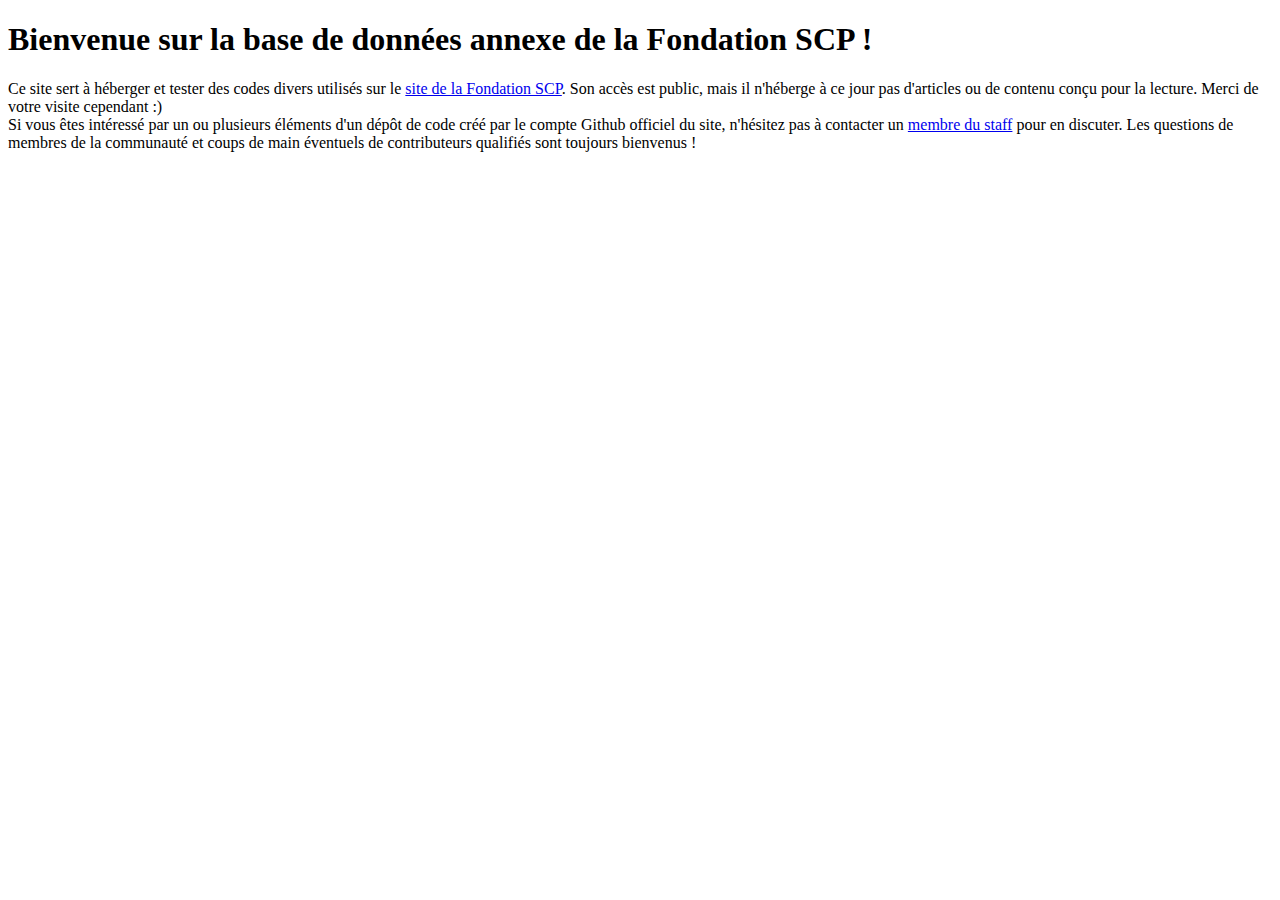
==== index.html @ 13da33f0 "Create index.html" ====
<!DOCTYPE html>
<html lang="fr" dir="ltr">
  <head>
    <meta charset="utf-8">
    <title>Accueil</title>
  </head>
  <body>
    <h1>Bienvenue sur la base de données annexe de la Fondation SCP !</h1>
    <p>
      Ce site sert à héberger et tester des codes divers utilisés sur le <a href="http://fondationscp.wikidot.com/">site de la Fondation SCP</a>. Son accès est public, mais il n'héberge à ce jour pas d'articles ou de contenu conçu pour la lecture. Merci de votre visite cependant :)
      <br>
      Si vous êtes intéressé par un ou plusieurs éléments d'un dépôt de code créé par le compte Github officiel du site, n'hésitez pas à contacter un <a href="http://commandemento5.wikidot.com/liste-du-staff">membre du staff</a> pour en discuter. Les questions de membres de la communauté et coups de main éventuels de contributeurs qualifiés sont toujours bienvenus ! 
    </p>
  </body>
</html>
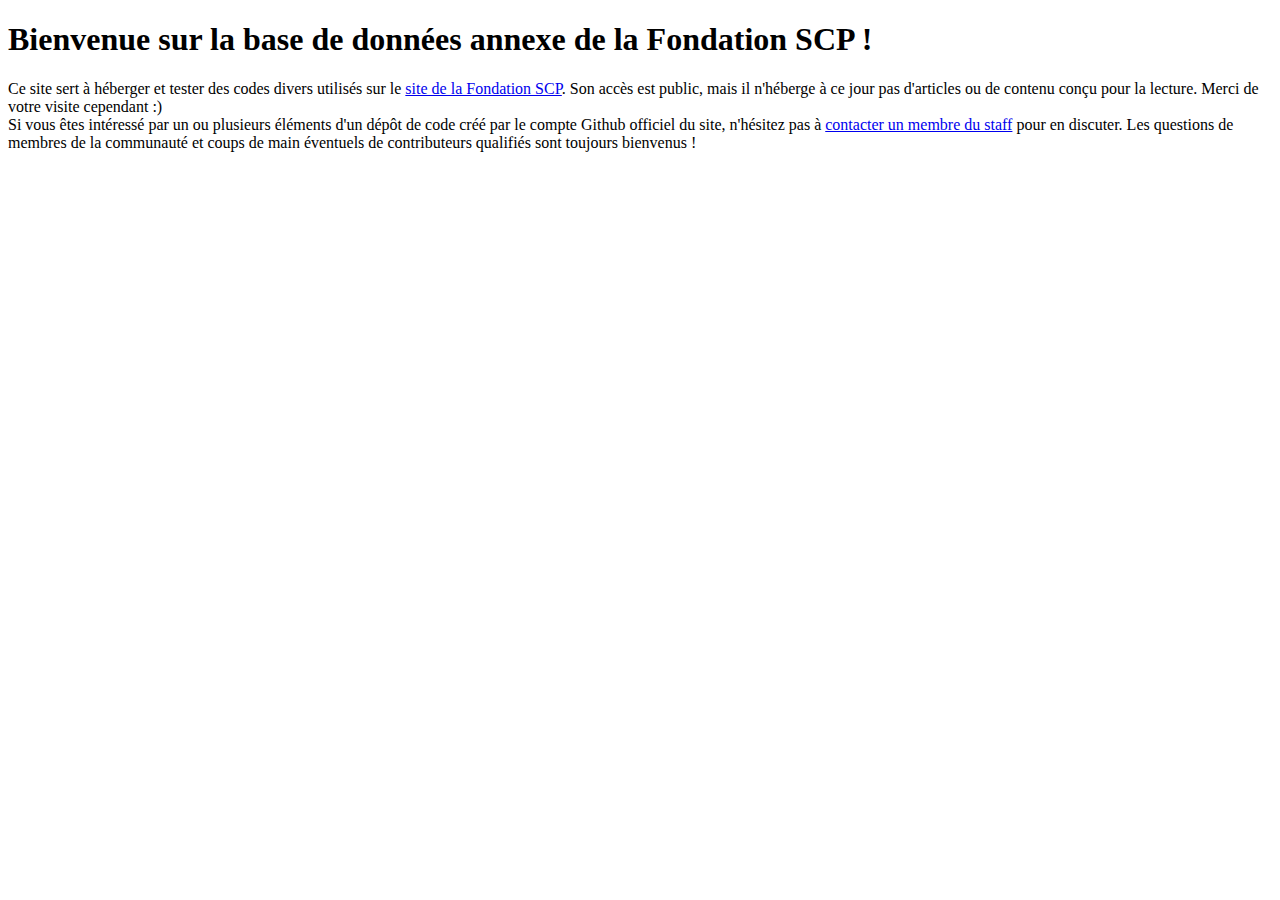
==== commit 845aa335: "Updating contact info" ====
--- a/index.html
+++ b/index.html
@@ -9,7 +9,7 @@
     <p>
       Ce site sert à héberger et tester des codes divers utilisés sur le <a href="http://fondationscp.wikidot.com/">site de la Fondation SCP</a>. Son accès est public, mais il n'héberge à ce jour pas d'articles ou de contenu conçu pour la lecture. Merci de votre visite cependant :)
       <br>
-      Si vous êtes intéressé par un ou plusieurs éléments d'un dépôt de code créé par le compte Github officiel du site, n'hésitez pas à contacter un <a href="http://commandemento5.wikidot.com/liste-du-staff">membre du staff</a> pour en discuter. Les questions de membres de la communauté et coups de main éventuels de contributeurs qualifiés sont toujours bienvenus ! 
+      Si vous êtes intéressé par un ou plusieurs éléments d'un dépôt de code créé par le compte Github officiel du site, n'hésitez pas à <a href="http://fondationscp.fr/contact">contacter un membre du staff</a> pour en discuter. Les questions de membres de la communauté et coups de main éventuels de contributeurs qualifiés sont toujours bienvenus ! 
     </p>
   </body>
 </html>
